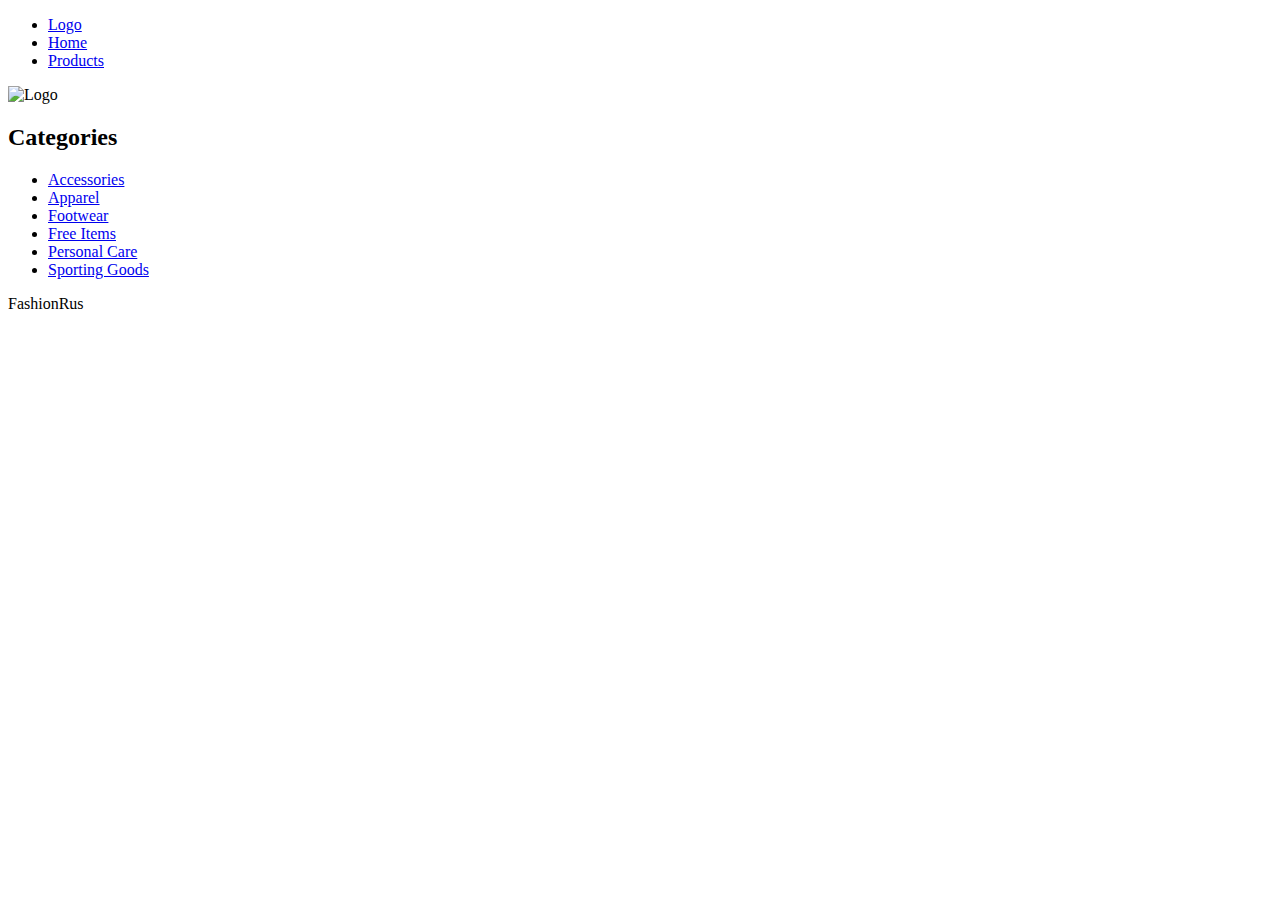
==== test/index.html @ c4054aa8 "change made" ====
<!DOCTYPE html>
<html lang="en">
  <head>
    <meta charset="UTF-8" />
    <meta name="viewport" content="width=device-width, initial-scale=1.0" />
    <title>FashionRus</title>
  </head>
  <body>
    <header>
      <nav>
        <ul>
          <li><a href="index.html">Logo</a></li>
          <li><a href="index.html">Home</a></li>
          <li><a href="productlist.html">Products</a></li>
        </ul>
      </nav>
    </header>
    <main>
      <img src="#" alt="Logo" />

      <h2>Categories</h2>
      <section class="category_list_container">
        <ul>
          <li><a href="productlist.html">Accessories</a></li>
          <li><a href="productlist.html">Apparel</a></li>
          <li><a href="productlist.html">Footwear</a></li>
          <li><a href="productlist.html">Free Items</a></li>
          <li><a href="productlist.html">Personal Care</a></li>
          <li><a href="productlist.html">Sporting Goods</a></li>
        </ul>
      </section>
    </main>
    <footer>
      <p>FashionRus</p>
    </footer>
  </body>
</html>
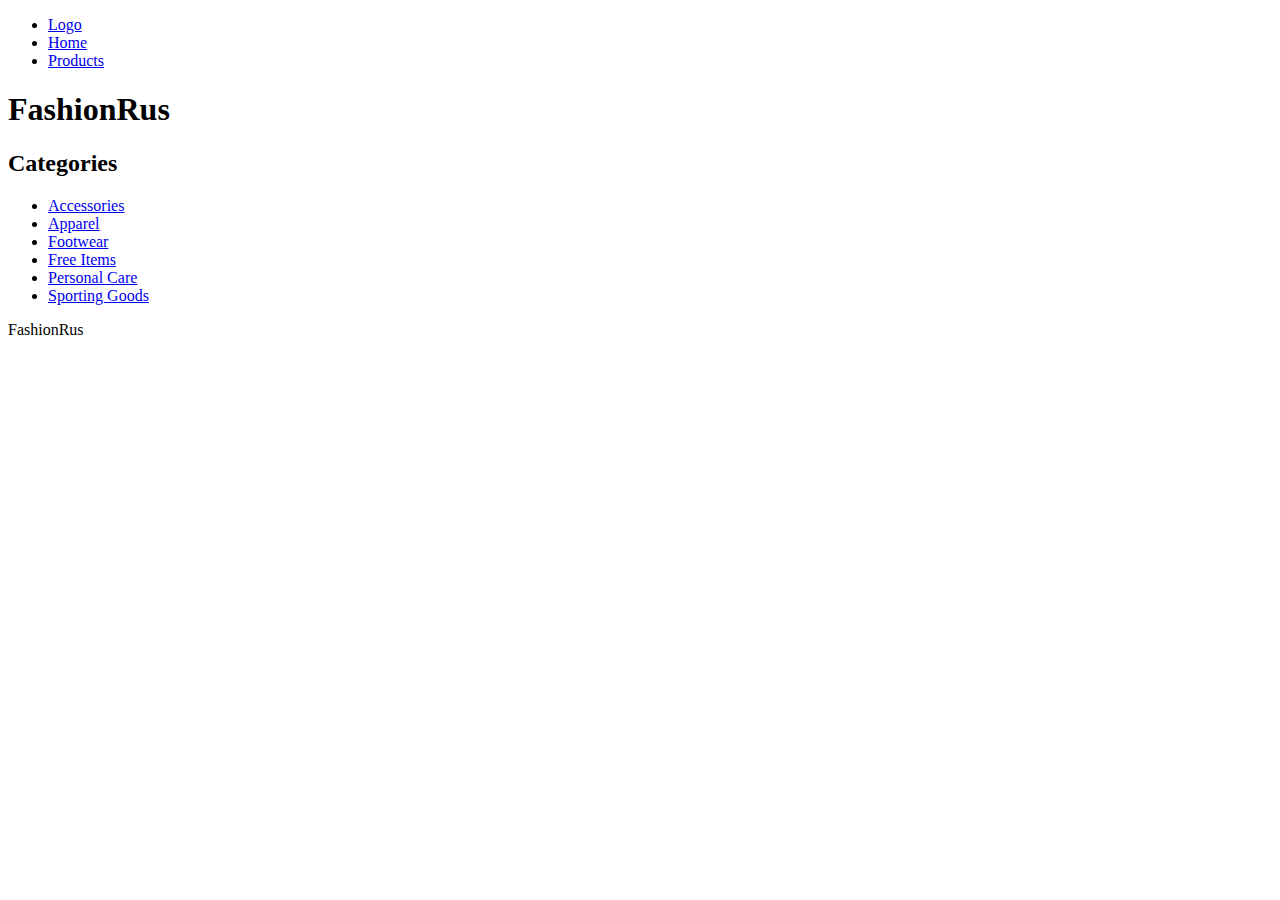
==== commit 757e5437: "css update" ====
--- a/test/index.html
+++ b/test/index.html
@@ -16,8 +16,7 @@
       </nav>
     </header>
     <main>
-      <img src="#" alt="Logo" />
-
+      <h1>FashionRus</h1>
       <h2>Categories</h2>
       <section class="category_list_container">
         <ul>
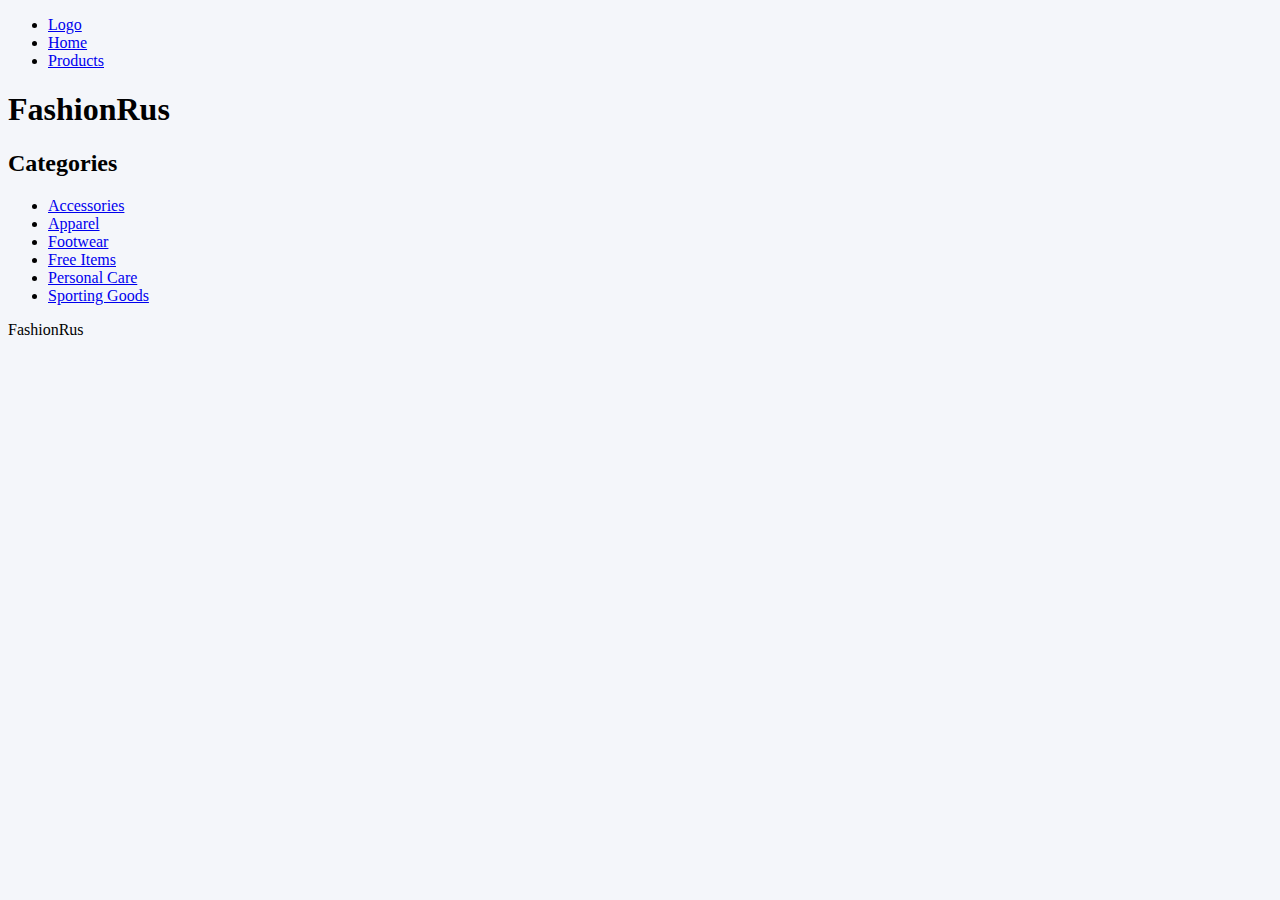
==== commit 27661823: "chancge" ====
--- a/test/index.html
+++ b/test/index.html
@@ -4,6 +4,7 @@
     <meta charset="UTF-8" />
     <meta name="viewport" content="width=device-width, initial-scale=1.0" />
     <title>FashionRus</title>
+    <link rel="stylesheet" href="css/stylesheet.css" />
   </head>
   <body>
     <header>
--- a/test/css/stylesheet.css
+++ b/test/css/stylesheet.css
@@ -0,0 +1,50 @@
+.product_list_container {
+  display: grid;
+  grid-template-columns: repeat(auto-fit, minmax(300px, 1fr));
+  gap: 3rem;
+  max-width: 1700px;
+  margin: 0 auto;
+  padding: 30px;
+}
+
+article {
+  display: grid;
+  grid-template-rows: subgrid;
+  grid-row: span 3;
+  gap: 0;
+  padding-left: 50px;
+  padding-top: 50px;
+  padding-bottom: 30px;
+}
+
+img {
+  max-width: 90%;
+}
+
+body {
+  background-color: rgb(244, 246, 250);
+}
+
+/* .grid_1-1 {
+  display: grid;
+  grid-template-columns: 1fr 1fr;
+  max-width: 1500px;
+} */
+
+.grid_1-1,
+article {
+  background-color: white;
+  padding-left: 50px;
+  padding-top: 50px;
+  padding-bottom: 30px;
+  margin: 0 auto;
+}
+
+.grid_1-1 {
+  display: grid;
+  grid-template-columns: repeat(auto-fit, minmax(400px, 1fr));
+  gap: 0.5rem;
+  max-width: 1500px;
+  margin: 0 auto;
+  padding: 50px;
+}
